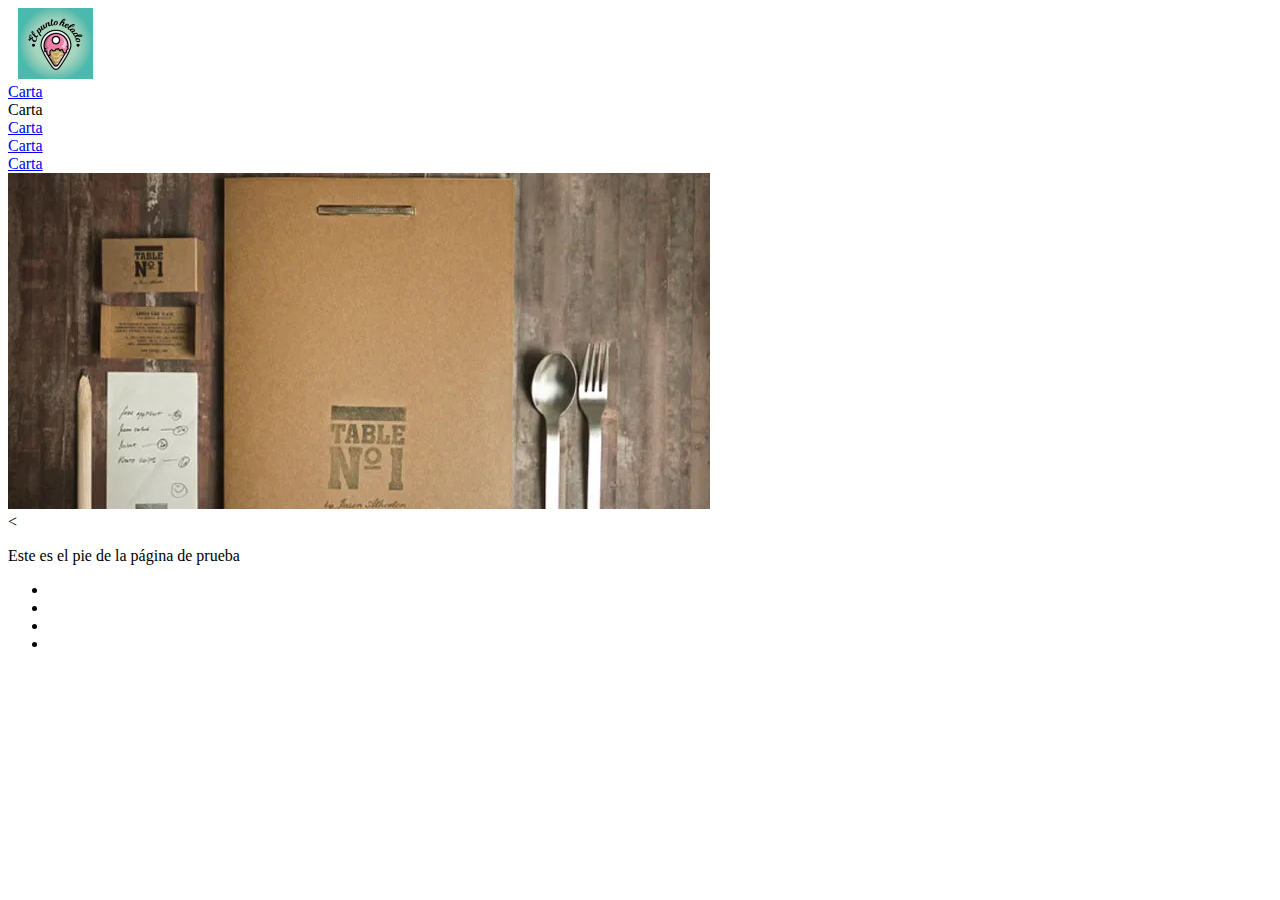
==== index.html @ 472c1cfa "Primer commit" ====
<!DOCTYPE html>
<head>
    <meta charset="utf-8" />
    <link href="style.css" rel="stylesheet" />
    <title>HELADERIA</title>
  </head>

<body>
    <header>
        <div id="logo"><img src="imagenes/logo.png" alt="" width="75px" ></div>
        <div><a href="carta.html">Carta</a></div>
        <div>Carta</div>
        <div><a href="carta.html">Carta</a></div>
        <div><a href="carta.html">Carta</a></div>
        <div><a href="carta.html">Carta</a></div>
    </header>

    <article>
        <section>
            <div id="Fondo">
                <img src="imagenes/Fondo.png" alt="">
            </div>
        </section>
        <
    </article>

    <div id="Foto">

    </div>

    <div id="footer">
        <p>Este es el pie de la página de prueba</p>
        <ul class="list-inline">
            <li>
                <a href="http://youtube.com"><i class="fa fa-youtube"></i></a>
            </li>
            <li>
                <a href="http://facebook.com"><i class="fa fa-facebook"></i></a>
            </li>
            <li>
                <a href="http://twitter.com"><i class="fa fa-twitter"></i></a>
            </li>
            <li>
                <a href="https://github.com/MatiRosen"><i class="fa fa-github"></i></a>
            </li>
        </ul>
    </div>
</body>
</html>
---- style.css ----
header{
    
}

header #logo{
  padding-left: 10px;
}
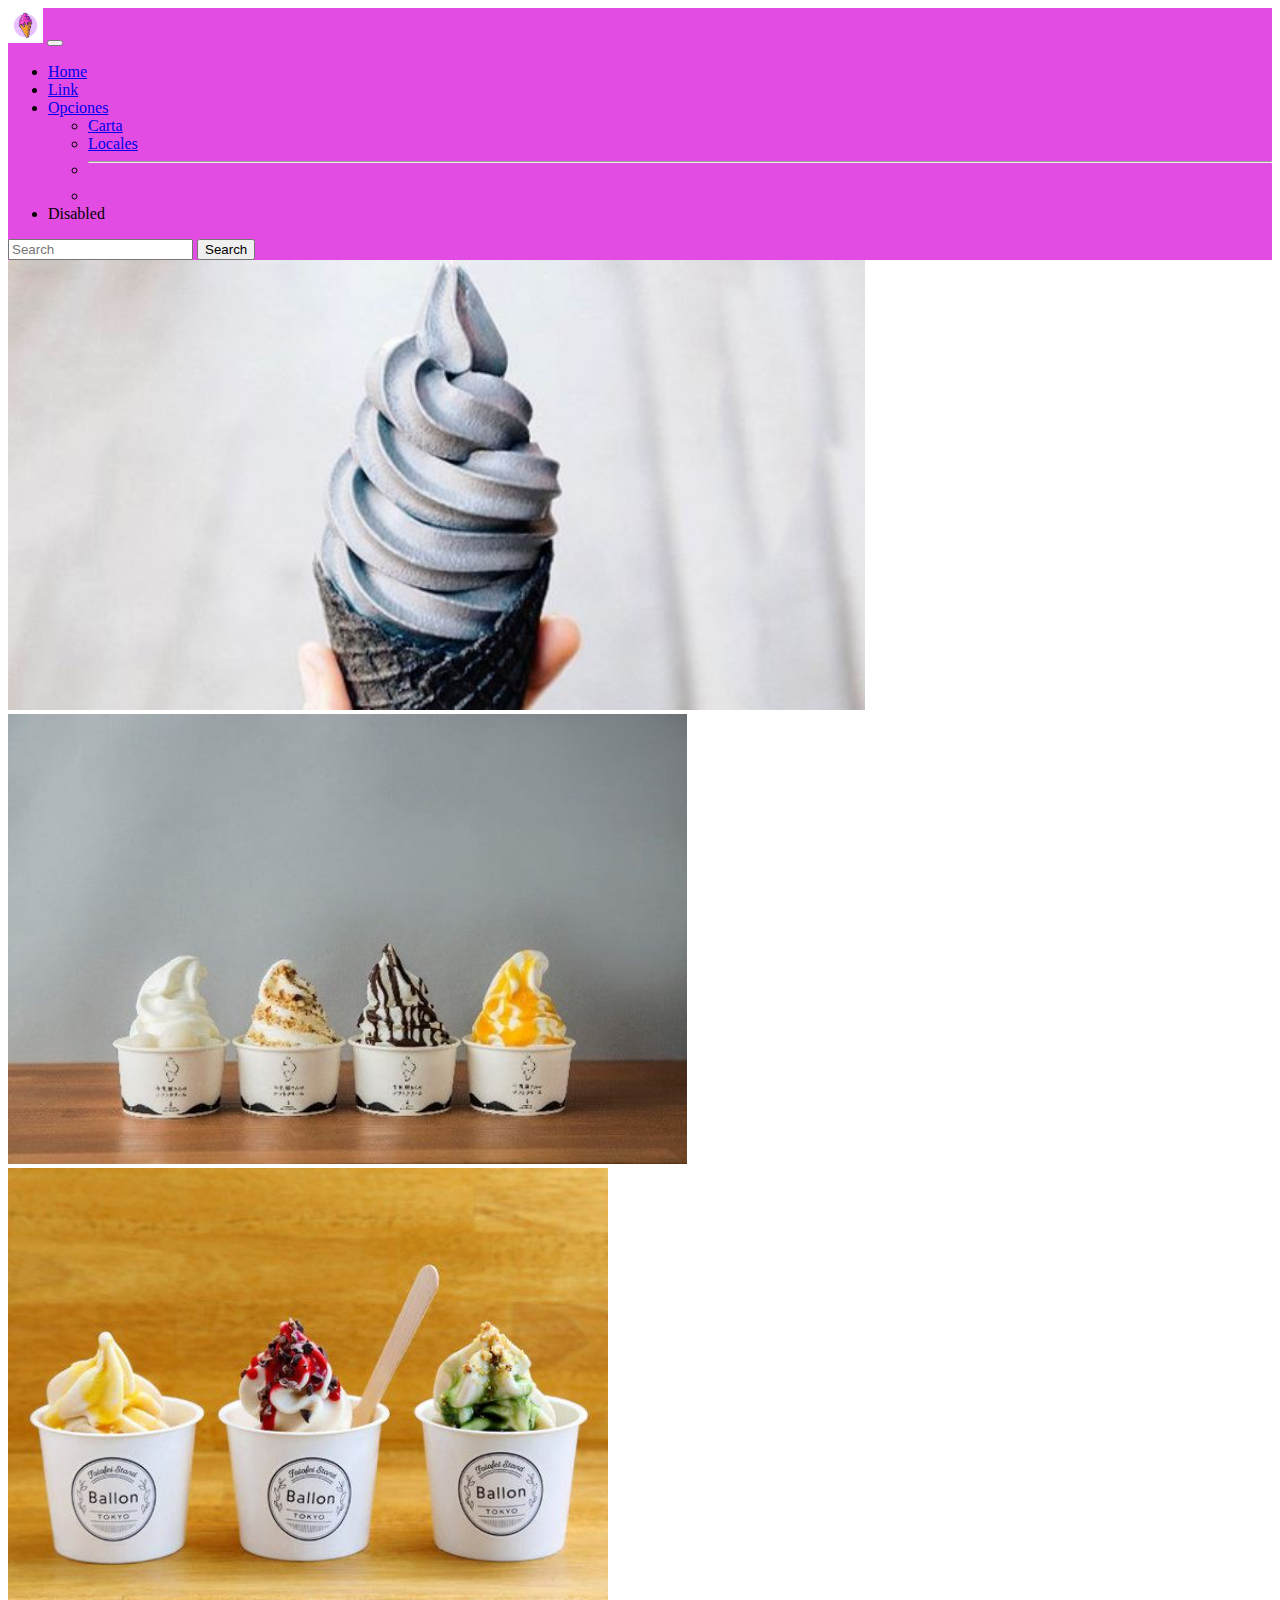
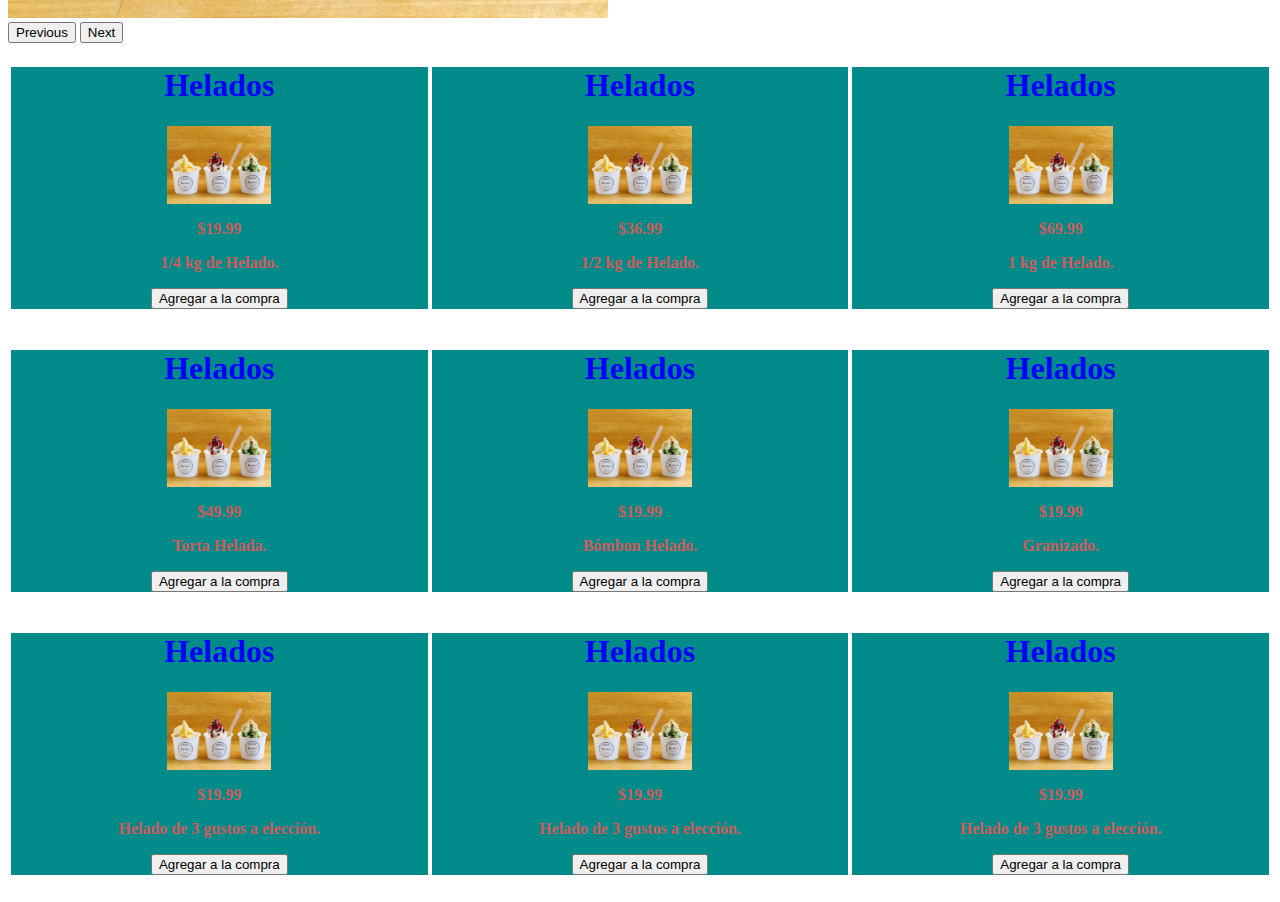
==== commit bcc21a81: "Add files via upload" ====
--- a/index.html
+++ b/index.html
@@ -1,49 +1,174 @@
-<!DOCTYPE html>
-<head>
-    <meta charset="utf-8" />
-    <link href="style.css" rel="stylesheet" />
-    <title>HELADERIA</title>
-  </head>
-
-<body>
-    <header>
-        <div id="logo"><img src="imagenes/logo.png" alt="" width="75px" ></div>
-        <div><a href="carta.html">Carta</a></div>
-        <div>Carta</div>
-        <div><a href="carta.html">Carta</a></div>
-        <div><a href="carta.html">Carta</a></div>
-        <div><a href="carta.html">Carta</a></div>
-    </header>
-
-    <article>
-        <section>
-            <div id="Fondo">
-                <img src="imagenes/Fondo.png" alt="">
-            </div>
-        </section>
-        <
-    </article>
-
-    <div id="Foto">
-
-    </div>
-
-    <div id="footer">
-        <p>Este es el pie de la página de prueba</p>
-        <ul class="list-inline">
-            <li>
-                <a href="http://youtube.com"><i class="fa fa-youtube"></i></a>
-            </li>
-            <li>
-                <a href="http://facebook.com"><i class="fa fa-facebook"></i></a>
-            </li>
-            <li>
-                <a href="http://twitter.com"><i class="fa fa-twitter"></i></a>
-            </li>
-            <li>
-                <a href="https://github.com/MatiRosen"><i class="fa fa-github"></i></a>
-            </li>
-        </ul>
-    </div>
-</body>
+<!doctype html>
+<html lang="en">
+  <head>
+    <meta charset="utf-8">
+    <meta name="viewport" content="width=device-width, initial-scale=1">
+    <title>Heladeria</title>
+    <link href="https://cdn.jsdelivr.net/npm/bootstrap@5.2.0/dist/css/bootstrap.min.css" rel="stylesheet" integrity="sha384-gH2yIJqKdNHPEq0n4Mqa/HGKIhSkIHeL5AyhkYV8i59U5AR6csBvApHHNl/vI1Bx" crossorigin="anonymous">
+    <link href="carta.css" rel="stylesheet">
+  </head>
+  <body>
+      <nav class="navbar navbar-expand-lg class=" navbar style="background-color: #e24ce2;">
+          <div class="container-fluid">
+              <a class="navbar-brand" href="#"><img src="logo.jpg" width="35" height="35"></a>
+              <button class="navbar-toggler" type="button" data-bs-toggle="collapse" data-bs-target="#navbarSupportedContent" aria-controls="navbarSupportedContent" aria-expanded="false" aria-label="Toggle navigation">
+                  <span class="navbar-toggler-icon"></span>
+              </button>
+              <div class="collapse navbar-collapse" id="navbarSupportedContent">
+                  <ul class="navbar-nav me-auto mb-2 mb-lg-0">
+                      <li class="nav-item">
+                          <a class="nav-link active" aria-current="page" href="#">Home</a>
+                      </li>
+                      <li class="nav-item">
+                          <a class="nav-link" href="#">Link</a>
+                      </li>
+                      <li class="nav-item dropdown">
+                          <a class="nav-link dropdown-toggle" href="#" role="button" data-bs-toggle="dropdown" aria-expanded="false">
+                              Opciones
+                          </a>
+                          <ul class="dropdown-menu">
+                              <li><a class="dropdown-item" href="#">Carta</a></li>
+                              <li><a class="dropdown-item" href="#">Locales</a></li>
+                              <li><hr class="dropdown-divider"></li>
+                              <li><a class="dropdown-item" href="#"</a></li>
+                          </ul>
+                      </li>
+                      <li class="nav-item">
+                          <a class="nav-link disabled">Disabled</a>
+                      </li>
+                  </ul>
+                  <form class="d-flex" role="search">
+                      <input class="form-control me-2" type="search" placeholder="Search" aria-label="Search">
+                      <button class="btn btn-outline-success" type="submit">Search</button>
+                  </form>
+              </div>
+          </div>
+      </nav>
+      <div class="container">
+          <div class="row">
+              <div class="slider">
+                  <div id="carouselExampleControls" class="carousel slide" data-bs-ride="carousel">
+                      <div class="carousel-inner">
+                          <div class="carousel-item active">
+                              <img src="498ea46bda39d6f022b67e859418e359.jpg" class="d-block w-100" alt="..." with="720" height="450">
+                          </div>
+                          <div class="carousel-item">
+                              <img src="a89a2c70f1ef79b0b0404da75a93bf46.jpg" class="d-block w-100" alt="..." with="720" height="450">
+                          </div>
+                          <div class="carousel-item">
+                              <img src="b2ef6fe0de560ab4463b8f3bf239ec5f.jpg" class="d-block w-100" alt="..." with="720" height="450">
+                          </div>
+                      </div>
+                      <button class="carousel-control-prev" type="button" data-bs-target="#carouselExampleControls" data-bs-slide="prev">
+                          <span class="carousel-control-prev-icon" aria-hidden="true"></span>
+                          <span class="visually-hidden">Previous</span>
+                      </button>
+                      <button class="carousel-control-next" type="button" data-bs-target="#carouselExampleControls" data-bs-slide="next">
+                          <span class="carousel-control-next-icon" aria-hidden="true"></span>
+                          <span class="visually-hidden">Next</span>
+                      </button>
+                  </div>
+              </div>
+          </div>
+      </div>
+      <table align="center">
+          <tr>
+              <th>
+                  <div class="card" align="center" id="cuarto">
+
+                      <h1>Helados</h1>
+                      <center><img class="center" src="b2ef6fe0de560ab4463b8f3bf239ec5f.jpg" alt="Helado 3 gustos" style="width:25%"></center>
+                      <p class="precio">$19.99</p>
+                      <p>1/4 kg de Helado.</p>
+                      <p id="gustos"><button>Agregar a la compra</button></p>
+                  </div>
+              </th>
+              <th>
+                  <div class="card" align="center" id="medio">
+
+                      <h1>Helados</h1>
+                      <center><img class="center" src="b2ef6fe0de560ab4463b8f3bf239ec5f.jpg" alt="Helado 3 gustos" style="width:25%"></center>
+                      <p class="precio">$36.99</p>
+                      <p>1/2 kg de Helado.</p>
+                      <p id="gustos"><button>Agregar a la compra</button></p>
+                  </div>
+              </th>
+              <th>
+                  <div class="card" align="center" id="kilo">
+
+                      <h1>Helados</h1>
+                      <center><img class="center" src="b2ef6fe0de560ab4463b8f3bf239ec5f.jpg" alt="Helado 3 gustos" style="width:25%"></center>
+                      <p class="precio">$69.99</p>
+                      <p>1 kg de Helado.</p>
+                      <p id="gustos"><button>Agregar a la compra</button></p>
+                  </div>
+              </th>
+          </tr>
+          <tr>
+              <th>
+                  <div class="card" align="center">
+
+                      <h1>Helados</h1>
+                      <center><img class="center" src="b2ef6fe0de560ab4463b8f3bf239ec5f.jpg" alt="Helado 3 gustos" style="width:25%"></center>
+                      <p class="precio">$49.99</p>
+                      <p>Torta Helada.</p>
+                      <p><button>Agregar a la compra</button></p>
+                  </div>
+              </th>
+
+              <th>
+                  <div class="card" align="center">
+
+                      <h1>Helados</h1>
+                      <center><img class="center" src="b2ef6fe0de560ab4463b8f3bf239ec5f.jpg" alt="Helado 3 gustos" style="width:25%"></center>
+                      <p class="precio">$19.99</p>
+                      <p>Bómbon Helado.</p>
+                      <p><button>Agregar a la compra</button></p>
+                  </div>
+              </th>
+              <th>
+                  <div class="card" align="center">
+
+                      <h1>Helados</h1>
+                      <center><img class="center" src="b2ef6fe0de560ab4463b8f3bf239ec5f.jpg" alt="Helado 3 gustos" style="width:25%"></center>
+                      <p class="precio">$19.99</p>
+                      <p>Granizado.</p>
+                      <p><button>Agregar a la compra</button></p>
+                  </div>
+              </th>
+          </tr>
+          <tr>
+              <th>
+                  <div class="card" align="center">
+
+                      <h1>Helados</h1>
+                      <center><img class="center" src="b2ef6fe0de560ab4463b8f3bf239ec5f.jpg" alt="Helado 3 gustos" style="width:25%"></center>
+                      <p class="precio">$19.99</p>
+                      <p>Helado de 3 gustos a elección.</p>
+                      <p><button>Agregar a la compra</button></p>
+                  </div>
+              </th>
+
+              <th>
+                  <div class="card" align="center">
+                      <h1>Helados</h1>
+                      <center><img class="center" src="b2ef6fe0de560ab4463b8f3bf239ec5f.jpg" alt="Helado 3 gustos" style="width:25%"></center>
+                      <p class="precio">$19.99</p>
+                      <p>Helado de 3 gustos a elección.</p>
+                      <p><button>Agregar a la compra</button></p>
+                  </div>
+              </th>
+              <th>
+                  <div class="card" align="center">
+                      <h1>Helados</h1>
+                      <center><img class="center" src="b2ef6fe0de560ab4463b8f3bf239ec5f.jpg" alt="Helado 3 gustos" style="width:25%"></center>
+                      <p class="precio">$19.99</p>
+                      <p>Helado de 3 gustos a elección.</p>
+                      <p><button>Agregar a la compra</button></p>
+                  </div>
+              </th>
+          </tr>
+      </table>
+      <script src="https://cdn.jsdelivr.net/npm/bootstrap@5.2.0/dist/js/bootstrap.bundle.min.js" integrity="sha384-A3rJD856KowSb7dwlZdYEkO39Gagi7vIsF0jrRAoQmDKKtQBHUuLZ9AsSv4jD4Xa" crossorigin="anonymous"></script>
+  </body>
 </html>--- a/carta.css
+++ b/carta.css
@@ -0,0 +1,34 @@
+#footer {
+  padding: 30px;
+  background: rgb(30, 30, 30);
+  color: lightgrey;
+}
+
+#footer a {
+  color: lightgrey;
+  font-size: 25px;
+}
+
+#footer ul {
+    margin-left: 50%;
+}
+
+#footer a:hover {
+  color: white;
+}
+
+.center {
+    display: block;
+    margin-left: auto;
+    margin-right: auto;
+    width: 50%;
+}
+
+.card {
+    color:indianred;
+    background-color:darkcyan;
+}
+
+h1 {
+    color:blue
+}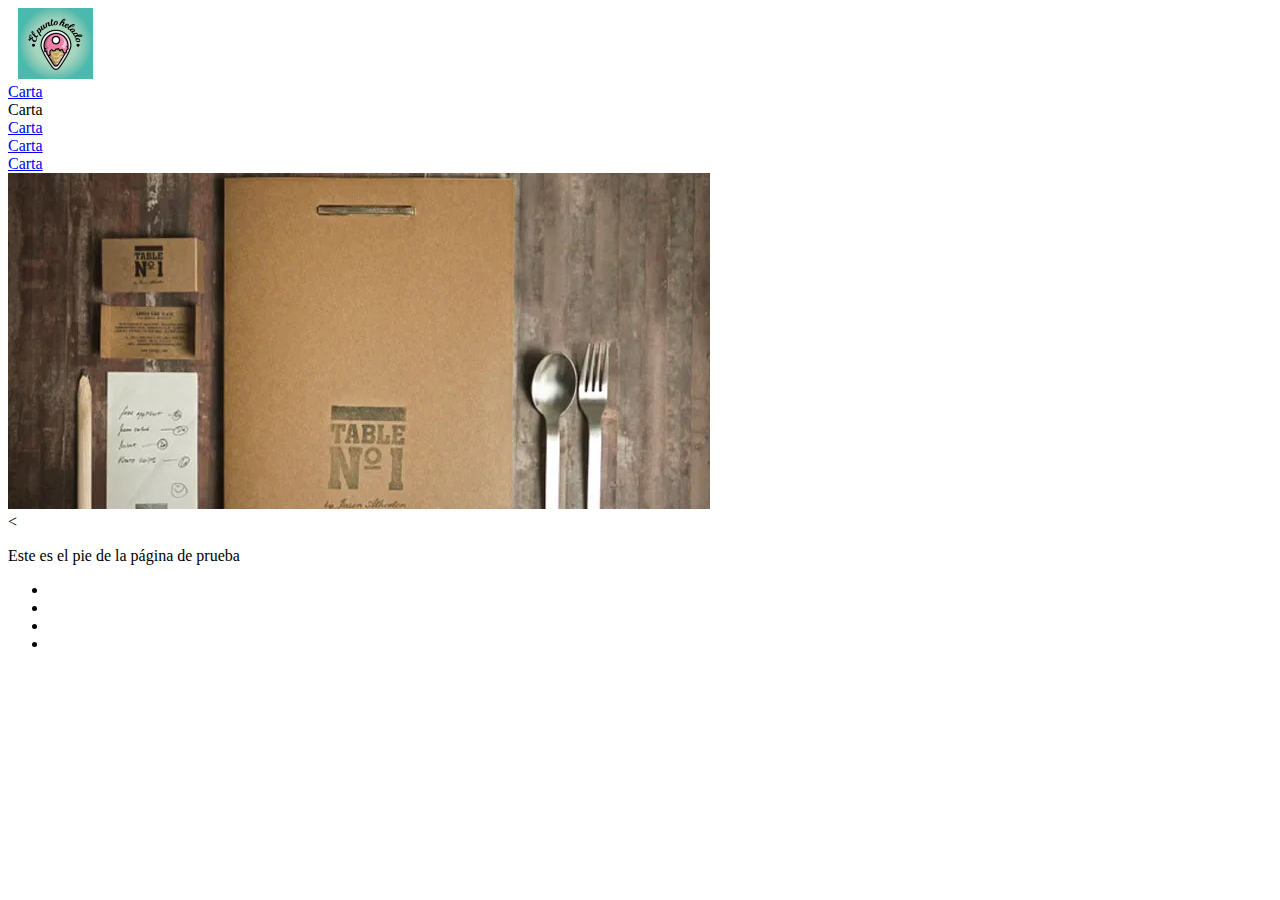
==== commit dbfb1177: "Nuevo cambio" ====
--- a/index.html
+++ b/index.html
@@ -1,174 +1,49 @@
-<!doctype html>
-<html lang="en">
-  <head>
-    <meta charset="utf-8">
-    <meta name="viewport" content="width=device-width, initial-scale=1">
-    <title>Heladeria</title>
-    <link href="https://cdn.jsdelivr.net/npm/bootstrap@5.2.0/dist/css/bootstrap.min.css" rel="stylesheet" integrity="sha384-gH2yIJqKdNHPEq0n4Mqa/HGKIhSkIHeL5AyhkYV8i59U5AR6csBvApHHNl/vI1Bx" crossorigin="anonymous">
-    <link href="carta.css" rel="stylesheet">
-  </head>
-  <body>
-      <nav class="navbar navbar-expand-lg class=" navbar style="background-color: #e24ce2;">
-          <div class="container-fluid">
-              <a class="navbar-brand" href="#"><img src="logo.jpg" width="35" height="35"></a>
-              <button class="navbar-toggler" type="button" data-bs-toggle="collapse" data-bs-target="#navbarSupportedContent" aria-controls="navbarSupportedContent" aria-expanded="false" aria-label="Toggle navigation">
-                  <span class="navbar-toggler-icon"></span>
-              </button>
-              <div class="collapse navbar-collapse" id="navbarSupportedContent">
-                  <ul class="navbar-nav me-auto mb-2 mb-lg-0">
-                      <li class="nav-item">
-                          <a class="nav-link active" aria-current="page" href="#">Home</a>
-                      </li>
-                      <li class="nav-item">
-                          <a class="nav-link" href="#">Link</a>
-                      </li>
-                      <li class="nav-item dropdown">
-                          <a class="nav-link dropdown-toggle" href="#" role="button" data-bs-toggle="dropdown" aria-expanded="false">
-                              Opciones
-                          </a>
-                          <ul class="dropdown-menu">
-                              <li><a class="dropdown-item" href="#">Carta</a></li>
-                              <li><a class="dropdown-item" href="#">Locales</a></li>
-                              <li><hr class="dropdown-divider"></li>
-                              <li><a class="dropdown-item" href="#"</a></li>
-                          </ul>
-                      </li>
-                      <li class="nav-item">
-                          <a class="nav-link disabled">Disabled</a>
-                      </li>
-                  </ul>
-                  <form class="d-flex" role="search">
-                      <input class="form-control me-2" type="search" placeholder="Search" aria-label="Search">
-                      <button class="btn btn-outline-success" type="submit">Search</button>
-                  </form>
-              </div>
-          </div>
-      </nav>
-      <div class="container">
-          <div class="row">
-              <div class="slider">
-                  <div id="carouselExampleControls" class="carousel slide" data-bs-ride="carousel">
-                      <div class="carousel-inner">
-                          <div class="carousel-item active">
-                              <img src="498ea46bda39d6f022b67e859418e359.jpg" class="d-block w-100" alt="..." with="720" height="450">
-                          </div>
-                          <div class="carousel-item">
-                              <img src="a89a2c70f1ef79b0b0404da75a93bf46.jpg" class="d-block w-100" alt="..." with="720" height="450">
-                          </div>
-                          <div class="carousel-item">
-                              <img src="b2ef6fe0de560ab4463b8f3bf239ec5f.jpg" class="d-block w-100" alt="..." with="720" height="450">
-                          </div>
-                      </div>
-                      <button class="carousel-control-prev" type="button" data-bs-target="#carouselExampleControls" data-bs-slide="prev">
-                          <span class="carousel-control-prev-icon" aria-hidden="true"></span>
-                          <span class="visually-hidden">Previous</span>
-                      </button>
-                      <button class="carousel-control-next" type="button" data-bs-target="#carouselExampleControls" data-bs-slide="next">
-                          <span class="carousel-control-next-icon" aria-hidden="true"></span>
-                          <span class="visually-hidden">Next</span>
-                      </button>
-                  </div>
-              </div>
-          </div>
-      </div>
-      <table align="center">
-          <tr>
-              <th>
-                  <div class="card" align="center" id="cuarto">
-
-                      <h1>Helados</h1>
-                      <center><img class="center" src="b2ef6fe0de560ab4463b8f3bf239ec5f.jpg" alt="Helado 3 gustos" style="width:25%"></center>
-                      <p class="precio">$19.99</p>
-                      <p>1/4 kg de Helado.</p>
-                      <p id="gustos"><button>Agregar a la compra</button></p>
-                  </div>
-              </th>
-              <th>
-                  <div class="card" align="center" id="medio">
-
-                      <h1>Helados</h1>
-                      <center><img class="center" src="b2ef6fe0de560ab4463b8f3bf239ec5f.jpg" alt="Helado 3 gustos" style="width:25%"></center>
-                      <p class="precio">$36.99</p>
-                      <p>1/2 kg de Helado.</p>
-                      <p id="gustos"><button>Agregar a la compra</button></p>
-                  </div>
-              </th>
-              <th>
-                  <div class="card" align="center" id="kilo">
-
-                      <h1>Helados</h1>
-                      <center><img class="center" src="b2ef6fe0de560ab4463b8f3bf239ec5f.jpg" alt="Helado 3 gustos" style="width:25%"></center>
-                      <p class="precio">$69.99</p>
-                      <p>1 kg de Helado.</p>
-                      <p id="gustos"><button>Agregar a la compra</button></p>
-                  </div>
-              </th>
-          </tr>
-          <tr>
-              <th>
-                  <div class="card" align="center">
-
-                      <h1>Helados</h1>
-                      <center><img class="center" src="b2ef6fe0de560ab4463b8f3bf239ec5f.jpg" alt="Helado 3 gustos" style="width:25%"></center>
-                      <p class="precio">$49.99</p>
-                      <p>Torta Helada.</p>
-                      <p><button>Agregar a la compra</button></p>
-                  </div>
-              </th>
-
-              <th>
-                  <div class="card" align="center">
-
-                      <h1>Helados</h1>
-                      <center><img class="center" src="b2ef6fe0de560ab4463b8f3bf239ec5f.jpg" alt="Helado 3 gustos" style="width:25%"></center>
-                      <p class="precio">$19.99</p>
-                      <p>Bómbon Helado.</p>
-                      <p><button>Agregar a la compra</button></p>
-                  </div>
-              </th>
-              <th>
-                  <div class="card" align="center">
-
-                      <h1>Helados</h1>
-                      <center><img class="center" src="b2ef6fe0de560ab4463b8f3bf239ec5f.jpg" alt="Helado 3 gustos" style="width:25%"></center>
-                      <p class="precio">$19.99</p>
-                      <p>Granizado.</p>
-                      <p><button>Agregar a la compra</button></p>
-                  </div>
-              </th>
-          </tr>
-          <tr>
-              <th>
-                  <div class="card" align="center">
-
-                      <h1>Helados</h1>
-                      <center><img class="center" src="b2ef6fe0de560ab4463b8f3bf239ec5f.jpg" alt="Helado 3 gustos" style="width:25%"></center>
-                      <p class="precio">$19.99</p>
-                      <p>Helado de 3 gustos a elección.</p>
-                      <p><button>Agregar a la compra</button></p>
-                  </div>
-              </th>
-
-              <th>
-                  <div class="card" align="center">
-                      <h1>Helados</h1>
-                      <center><img class="center" src="b2ef6fe0de560ab4463b8f3bf239ec5f.jpg" alt="Helado 3 gustos" style="width:25%"></center>
-                      <p class="precio">$19.99</p>
-                      <p>Helado de 3 gustos a elección.</p>
-                      <p><button>Agregar a la compra</button></p>
-                  </div>
-              </th>
-              <th>
-                  <div class="card" align="center">
-                      <h1>Helados</h1>
-                      <center><img class="center" src="b2ef6fe0de560ab4463b8f3bf239ec5f.jpg" alt="Helado 3 gustos" style="width:25%"></center>
-                      <p class="precio">$19.99</p>
-                      <p>Helado de 3 gustos a elección.</p>
-                      <p><button>Agregar a la compra</button></p>
-                  </div>
-              </th>
-          </tr>
-      </table>
-      <script src="https://cdn.jsdelivr.net/npm/bootstrap@5.2.0/dist/js/bootstrap.bundle.min.js" integrity="sha384-A3rJD856KowSb7dwlZdYEkO39Gagi7vIsF0jrRAoQmDKKtQBHUuLZ9AsSv4jD4Xa" crossorigin="anonymous"></script>
-  </body>
+<!DOCTYPE html>
+<head>
+    <meta charset="utf-8" />
+    <link href="style.css" rel="stylesheet" />
+    <title>HELADERIA PERALTA</title>
+  </head>
+
+<body>
+    <header>
+        <div id="logo"><img src="imagenes/logo.png" alt="" width="75px" ></div>
+        <div><a href="carta.html">Carta</a></div>
+        <div>Carta</div>
+        <div><a href="carta.html">Carta</a></div>
+        <div><a href="carta.html">Carta</a></div>
+        <div><a href="carta.html">Carta</a></div>
+    </header>
+
+    <article>
+        <section>
+            <div id="Fondo">
+                <img src="imagenes/Fondo.png" alt="">
+            </div>
+        </section>
+        <
+    </article>
+
+    <div id="Foto">
+
+    </div>
+
+    <div id="footer">
+        <p>Este es el pie de la página de prueba</p>
+        <ul class="list-inline">
+            <li>
+                <a href="http://youtube.com"><i class="fa fa-youtube"></i></a>
+            </li>
+            <li>
+                <a href="http://facebook.com"><i class="fa fa-facebook"></i></a>
+            </li>
+            <li>
+                <a href="http://twitter.com"><i class="fa fa-twitter"></i></a>
+            </li>
+            <li>
+                <a href="https://github.com/MatiRosen"><i class="fa fa-github"></i></a>
+            </li>
+        </ul>
+    </div>
+</body>
 </html>--- a/style.css
+++ b/style.css
@@ -0,0 +1,9 @@
+header{
+    
+}
+
+header #logo{
+  padding-left: 10px;
+}
+
+  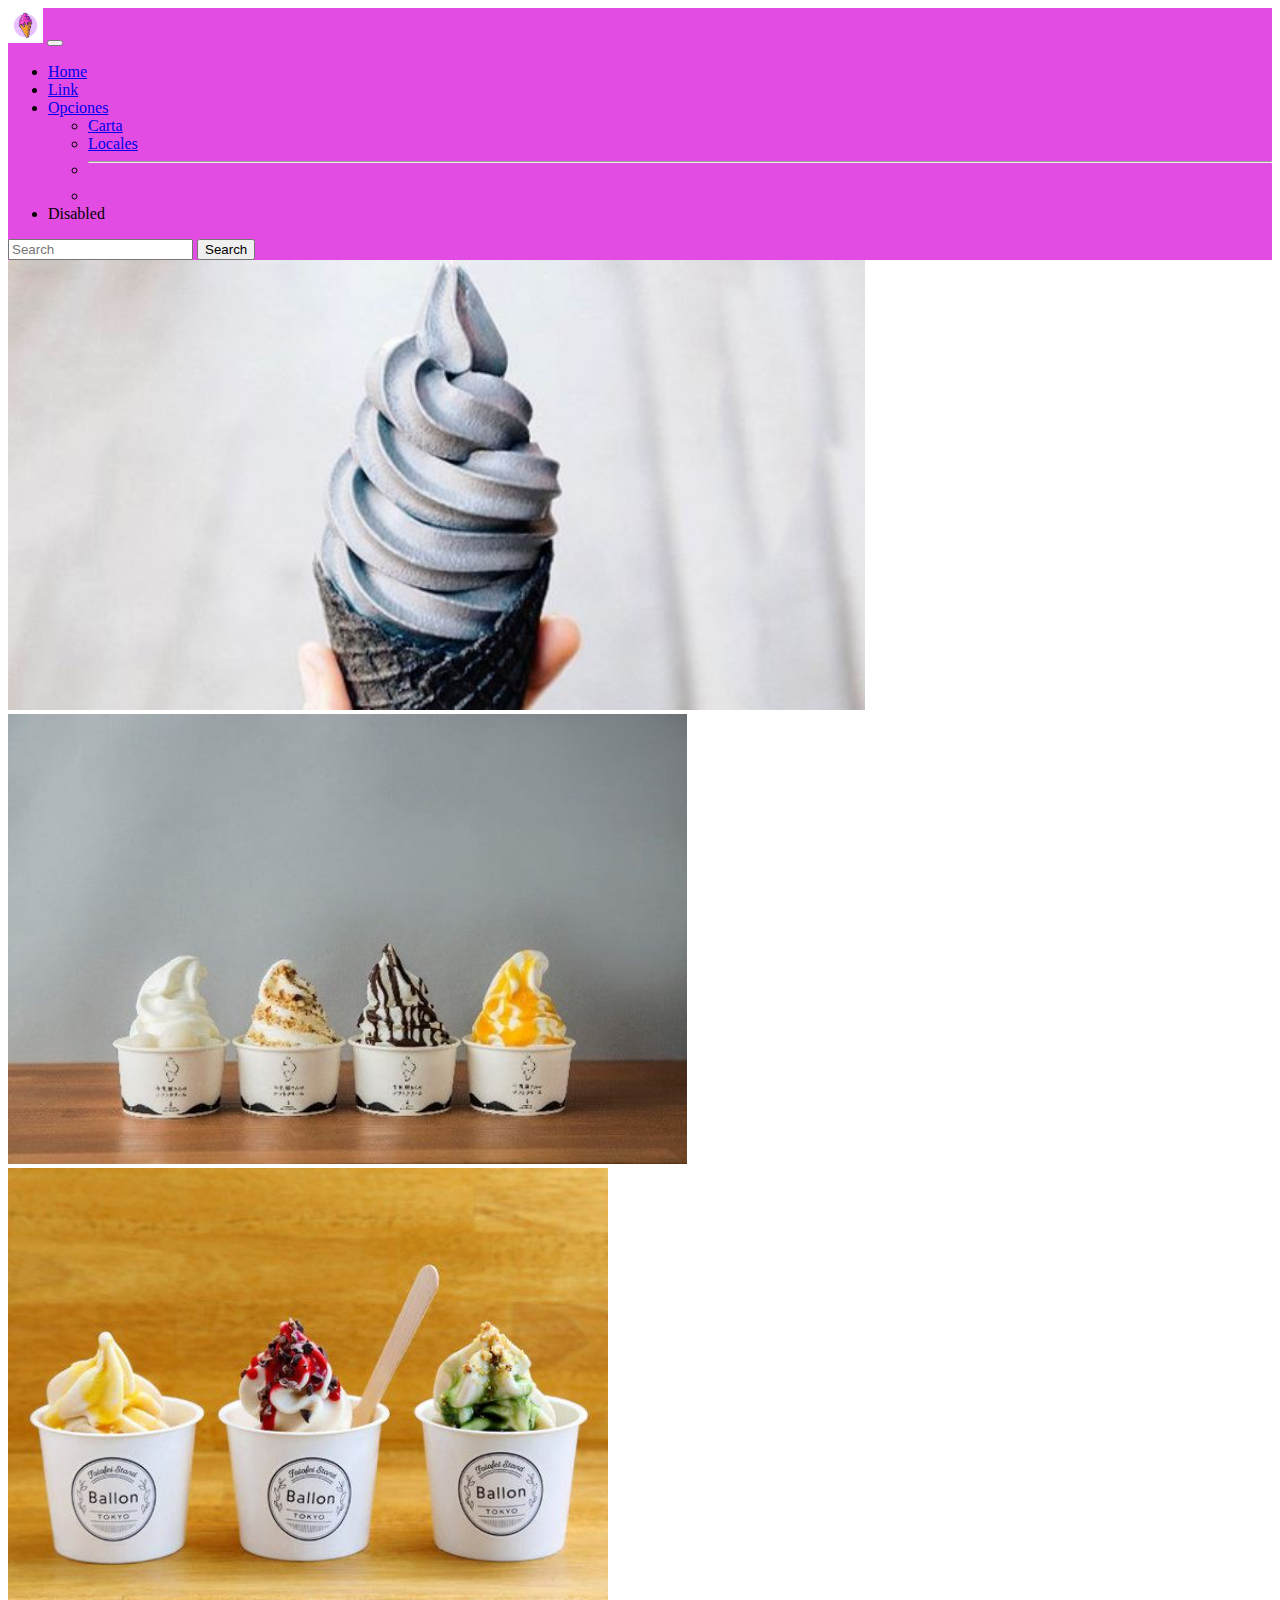
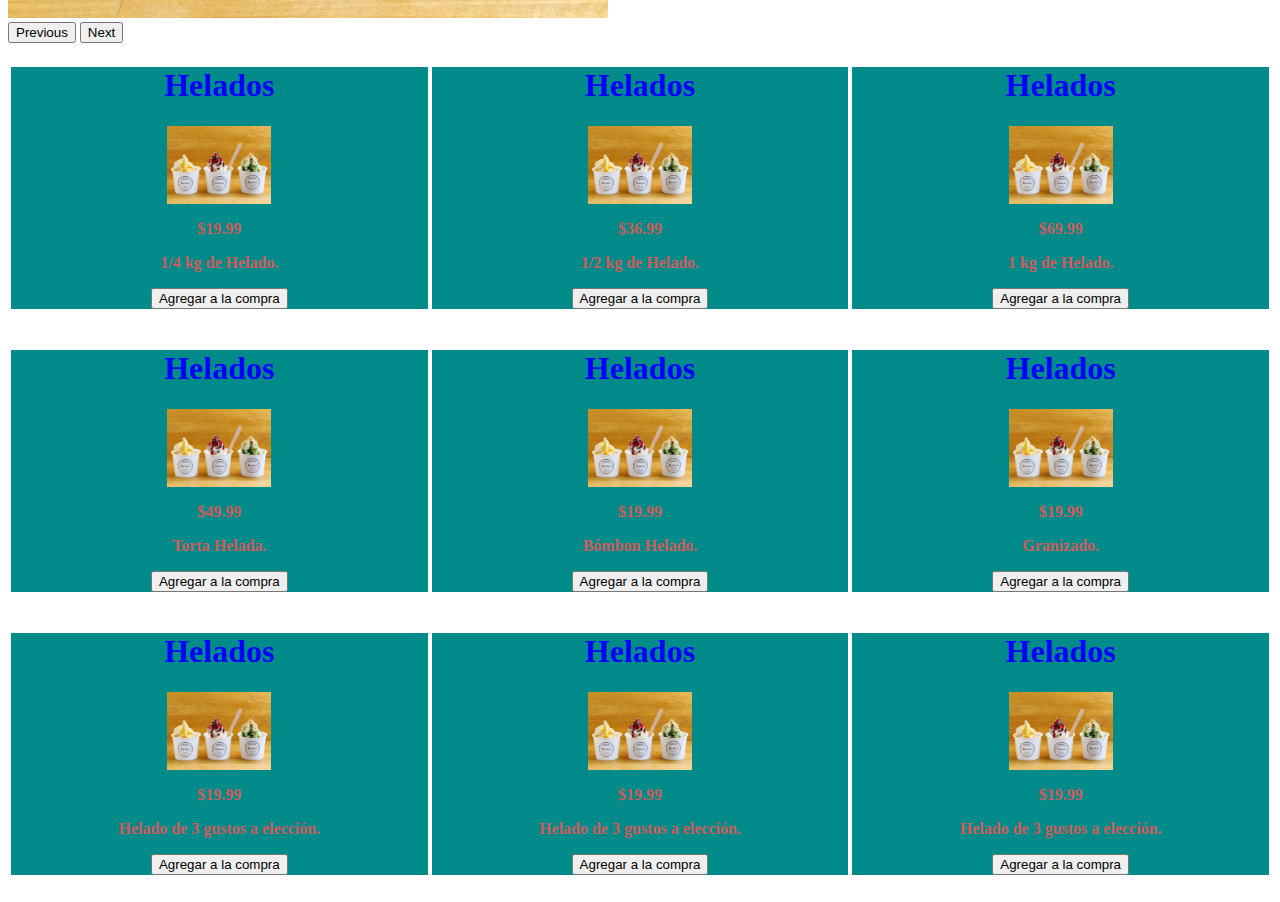
==== commit fee14a8c: "Merge pull request #1 from MatiRosen/maxi" ====
--- a/index.html
+++ b/index.html
@@ -1,49 +1,174 @@
-<!DOCTYPE html>
-<head>
-    <meta charset="utf-8" />
-    <link href="style.css" rel="stylesheet" />
-    <title>HELADERIA PERALTA</title>
-  </head>
-
-<body>
-    <header>
-        <div id="logo"><img src="imagenes/logo.png" alt="" width="75px" ></div>
-        <div><a href="carta.html">Carta</a></div>
-        <div>Carta</div>
-        <div><a href="carta.html">Carta</a></div>
-        <div><a href="carta.html">Carta</a></div>
-        <div><a href="carta.html">Carta</a></div>
-    </header>
-
-    <article>
-        <section>
-            <div id="Fondo">
-                <img src="imagenes/Fondo.png" alt="">
-            </div>
-        </section>
-        <
-    </article>
-
-    <div id="Foto">
-
-    </div>
-
-    <div id="footer">
-        <p>Este es el pie de la página de prueba</p>
-        <ul class="list-inline">
-            <li>
-                <a href="http://youtube.com"><i class="fa fa-youtube"></i></a>
-            </li>
-            <li>
-                <a href="http://facebook.com"><i class="fa fa-facebook"></i></a>
-            </li>
-            <li>
-                <a href="http://twitter.com"><i class="fa fa-twitter"></i></a>
-            </li>
-            <li>
-                <a href="https://github.com/MatiRosen"><i class="fa fa-github"></i></a>
-            </li>
-        </ul>
-    </div>
-</body>
+<!doctype html>
+<html lang="en">
+  <head>
+    <meta charset="utf-8">
+    <meta name="viewport" content="width=device-width, initial-scale=1">
+    <title>Heladeria</title>
+    <link href="https://cdn.jsdelivr.net/npm/bootstrap@5.2.0/dist/css/bootstrap.min.css" rel="stylesheet" integrity="sha384-gH2yIJqKdNHPEq0n4Mqa/HGKIhSkIHeL5AyhkYV8i59U5AR6csBvApHHNl/vI1Bx" crossorigin="anonymous">
+    <link href="carta.css" rel="stylesheet">
+  </head>
+  <body>
+      <nav class="navbar navbar-expand-lg class=" navbar style="background-color: #e24ce2;">
+          <div class="container-fluid">
+              <a class="navbar-brand" href="#"><img src="logo.jpg" width="35" height="35"></a>
+              <button class="navbar-toggler" type="button" data-bs-toggle="collapse" data-bs-target="#navbarSupportedContent" aria-controls="navbarSupportedContent" aria-expanded="false" aria-label="Toggle navigation">
+                  <span class="navbar-toggler-icon"></span>
+              </button>
+              <div class="collapse navbar-collapse" id="navbarSupportedContent">
+                  <ul class="navbar-nav me-auto mb-2 mb-lg-0">
+                      <li class="nav-item">
+                          <a class="nav-link active" aria-current="page" href="#">Home</a>
+                      </li>
+                      <li class="nav-item">
+                          <a class="nav-link" href="#">Link</a>
+                      </li>
+                      <li class="nav-item dropdown">
+                          <a class="nav-link dropdown-toggle" href="#" role="button" data-bs-toggle="dropdown" aria-expanded="false">
+                              Opciones
+                          </a>
+                          <ul class="dropdown-menu">
+                              <li><a class="dropdown-item" href="#">Carta</a></li>
+                              <li><a class="dropdown-item" href="#">Locales</a></li>
+                              <li><hr class="dropdown-divider"></li>
+                              <li><a class="dropdown-item" href="#"</a></li>
+                          </ul>
+                      </li>
+                      <li class="nav-item">
+                          <a class="nav-link disabled">Disabled</a>
+                      </li>
+                  </ul>
+                  <form class="d-flex" role="search">
+                      <input class="form-control me-2" type="search" placeholder="Search" aria-label="Search">
+                      <button class="btn btn-outline-success" type="submit">Search</button>
+                  </form>
+              </div>
+          </div>
+      </nav>
+      <div class="container">
+          <div class="row">
+              <div class="slider">
+                  <div id="carouselExampleControls" class="carousel slide" data-bs-ride="carousel">
+                      <div class="carousel-inner">
+                          <div class="carousel-item active">
+                              <img src="498ea46bda39d6f022b67e859418e359.jpg" class="d-block w-100" alt="..." with="720" height="450">
+                          </div>
+                          <div class="carousel-item">
+                              <img src="a89a2c70f1ef79b0b0404da75a93bf46.jpg" class="d-block w-100" alt="..." with="720" height="450">
+                          </div>
+                          <div class="carousel-item">
+                              <img src="b2ef6fe0de560ab4463b8f3bf239ec5f.jpg" class="d-block w-100" alt="..." with="720" height="450">
+                          </div>
+                      </div>
+                      <button class="carousel-control-prev" type="button" data-bs-target="#carouselExampleControls" data-bs-slide="prev">
+                          <span class="carousel-control-prev-icon" aria-hidden="true"></span>
+                          <span class="visually-hidden">Previous</span>
+                      </button>
+                      <button class="carousel-control-next" type="button" data-bs-target="#carouselExampleControls" data-bs-slide="next">
+                          <span class="carousel-control-next-icon" aria-hidden="true"></span>
+                          <span class="visually-hidden">Next</span>
+                      </button>
+                  </div>
+              </div>
+          </div>
+      </div>
+      <table align="center">
+          <tr>
+              <th>
+                  <div class="card" align="center" id="cuarto">
+
+                      <h1>Helados</h1>
+                      <center><img class="center" src="b2ef6fe0de560ab4463b8f3bf239ec5f.jpg" alt="Helado 3 gustos" style="width:25%"></center>
+                      <p class="precio">$19.99</p>
+                      <p>1/4 kg de Helado.</p>
+                      <p id="gustos"><button>Agregar a la compra</button></p>
+                  </div>
+              </th>
+              <th>
+                  <div class="card" align="center" id="medio">
+
+                      <h1>Helados</h1>
+                      <center><img class="center" src="b2ef6fe0de560ab4463b8f3bf239ec5f.jpg" alt="Helado 3 gustos" style="width:25%"></center>
+                      <p class="precio">$36.99</p>
+                      <p>1/2 kg de Helado.</p>
+                      <p id="gustos"><button>Agregar a la compra</button></p>
+                  </div>
+              </th>
+              <th>
+                  <div class="card" align="center" id="kilo">
+
+                      <h1>Helados</h1>
+                      <center><img class="center" src="b2ef6fe0de560ab4463b8f3bf239ec5f.jpg" alt="Helado 3 gustos" style="width:25%"></center>
+                      <p class="precio">$69.99</p>
+                      <p>1 kg de Helado.</p>
+                      <p id="gustos"><button>Agregar a la compra</button></p>
+                  </div>
+              </th>
+          </tr>
+          <tr>
+              <th>
+                  <div class="card" align="center">
+
+                      <h1>Helados</h1>
+                      <center><img class="center" src="b2ef6fe0de560ab4463b8f3bf239ec5f.jpg" alt="Helado 3 gustos" style="width:25%"></center>
+                      <p class="precio">$49.99</p>
+                      <p>Torta Helada.</p>
+                      <p><button>Agregar a la compra</button></p>
+                  </div>
+              </th>
+
+              <th>
+                  <div class="card" align="center">
+
+                      <h1>Helados</h1>
+                      <center><img class="center" src="b2ef6fe0de560ab4463b8f3bf239ec5f.jpg" alt="Helado 3 gustos" style="width:25%"></center>
+                      <p class="precio">$19.99</p>
+                      <p>Bómbon Helado.</p>
+                      <p><button>Agregar a la compra</button></p>
+                  </div>
+              </th>
+              <th>
+                  <div class="card" align="center">
+
+                      <h1>Helados</h1>
+                      <center><img class="center" src="b2ef6fe0de560ab4463b8f3bf239ec5f.jpg" alt="Helado 3 gustos" style="width:25%"></center>
+                      <p class="precio">$19.99</p>
+                      <p>Granizado.</p>
+                      <p><button>Agregar a la compra</button></p>
+                  </div>
+              </th>
+          </tr>
+          <tr>
+              <th>
+                  <div class="card" align="center">
+
+                      <h1>Helados</h1>
+                      <center><img class="center" src="b2ef6fe0de560ab4463b8f3bf239ec5f.jpg" alt="Helado 3 gustos" style="width:25%"></center>
+                      <p class="precio">$19.99</p>
+                      <p>Helado de 3 gustos a elección.</p>
+                      <p><button>Agregar a la compra</button></p>
+                  </div>
+              </th>
+
+              <th>
+                  <div class="card" align="center">
+                      <h1>Helados</h1>
+                      <center><img class="center" src="b2ef6fe0de560ab4463b8f3bf239ec5f.jpg" alt="Helado 3 gustos" style="width:25%"></center>
+                      <p class="precio">$19.99</p>
+                      <p>Helado de 3 gustos a elección.</p>
+                      <p><button>Agregar a la compra</button></p>
+                  </div>
+              </th>
+              <th>
+                  <div class="card" align="center">
+                      <h1>Helados</h1>
+                      <center><img class="center" src="b2ef6fe0de560ab4463b8f3bf239ec5f.jpg" alt="Helado 3 gustos" style="width:25%"></center>
+                      <p class="precio">$19.99</p>
+                      <p>Helado de 3 gustos a elección.</p>
+                      <p><button>Agregar a la compra</button></p>
+                  </div>
+              </th>
+          </tr>
+      </table>
+      <script src="https://cdn.jsdelivr.net/npm/bootstrap@5.2.0/dist/js/bootstrap.bundle.min.js" integrity="sha384-A3rJD856KowSb7dwlZdYEkO39Gagi7vIsF0jrRAoQmDKKtQBHUuLZ9AsSv4jD4Xa" crossorigin="anonymous"></script>
+  </body>
 </html>--- a/carta.css
+++ b/carta.css
@@ -0,0 +1,34 @@
+#footer {
+  padding: 30px;
+  background: rgb(30, 30, 30);
+  color: lightgrey;
+}
+
+#footer a {
+  color: lightgrey;
+  font-size: 25px;
+}
+
+#footer ul {
+    margin-left: 50%;
+}
+
+#footer a:hover {
+  color: white;
+}
+
+.center {
+    display: block;
+    margin-left: auto;
+    margin-right: auto;
+    width: 50%;
+}
+
+.card {
+    color:indianred;
+    background-color:darkcyan;
+}
+
+h1 {
+    color:blue
+}